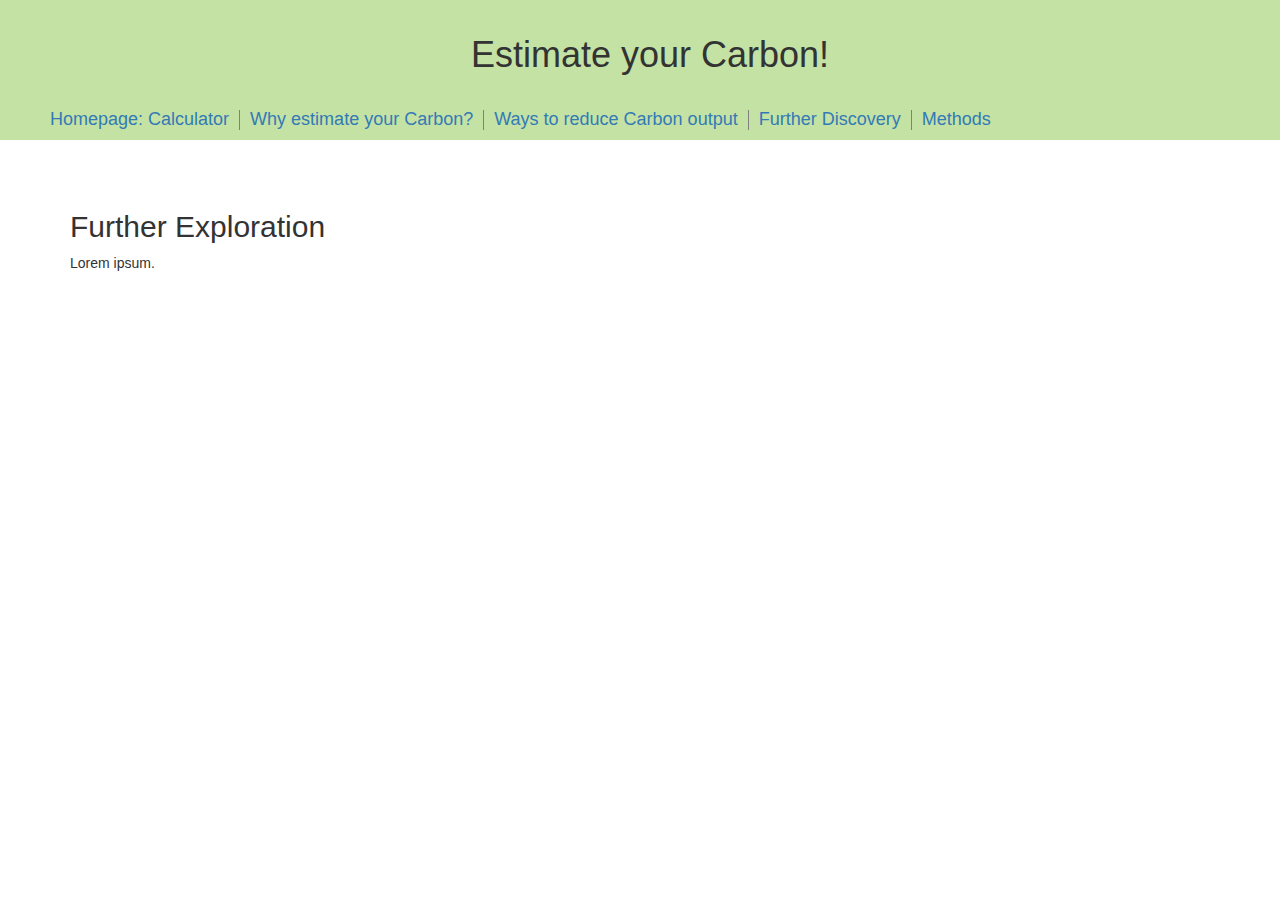
==== links.html @ 9a8248b6 "Merge pull request #3 from gravytates/newpages" ====
<!DOCTYPE html>
<html>
  <head>
    <meta charset="utf-8">
    <link rel="stylesheet" href="https://maxcdn.bootstrapcdn.com/bootstrap/3.3.7/css/bootstrap.min.css" integrity="sha384-BVYiiSIFeK1dGmJRAkycuHAHRg32OmUcww7on3RYdg4Va+PmSTsz/K68vbdEjh4u" crossorigin="anonymous">
    <link rel="stylesheet" href="css/styles.css" media="screen" title="no title" charset="utf-8">
    <link href="https://fonts.googleapis.com/css?family=Roboto" rel="stylesheet">
    <script
      src="https://code.jquery.com/jquery-3.2.1.min.js"
      integrity="sha256-hwg4gsxgFZhOsEEamdOYGBf13FyQuiTwlAQgxVSNgt4="
      crossorigin="anonymous"></script>
    <script type="text/javascript" src="js/scripts.js"></script>
    <title>Carbon Estimator</title>
  </head>
  <body>
    <h1>Estimate your Carbon!</h1>
    <div id="header">
      <div id="content">
        <h4>
          <a class="pages" id="homePage" href="index.html">Homepage: Calculator</a>
          <a class="pages" href="why.html">Why estimate your Carbon?</a>
          <a class="pages" href="ways.html">Ways to reduce Carbon output</a>
          <a class="pages" href="links.html">Further Discovery</a>
          <a class="pages" href="methods.html">Methods</a>
        </h4>
      </div>
    </div>
    <div class="container">
      <h2 class="intro">Further Exploration</h2>
        <p>Lorem ipsum.</p>

    </div>

  </body>
</html>
---- css/styles.css ----
body {
  font-family: 'Montserrat', sans-serif;
}
#header {
  position: fixed;
  padding-top: 50px;
  padding-bottom: 10px;
  margin-top: 50px;
  background-color: rgb(195, 226, 163);
  width: 100%;
}

.intro {
  margin-top: 210px;
}

#homePage {
  border: none;
  margin-left: 40px;
}


.pages {
  padding-left: 10px;
  padding-right: 10px;
  float: left;
  border-left: solid grey 1px;
  margin-right: 0px;
}

h1 {
  margin-top: 0px;
  padding-top: 35px;
  padding-left: 20px;
  position: fixed;
  text-align: center;
  background-color: rgb(195, 226, 163);
  width: 100%;
  z-index: 1;
}
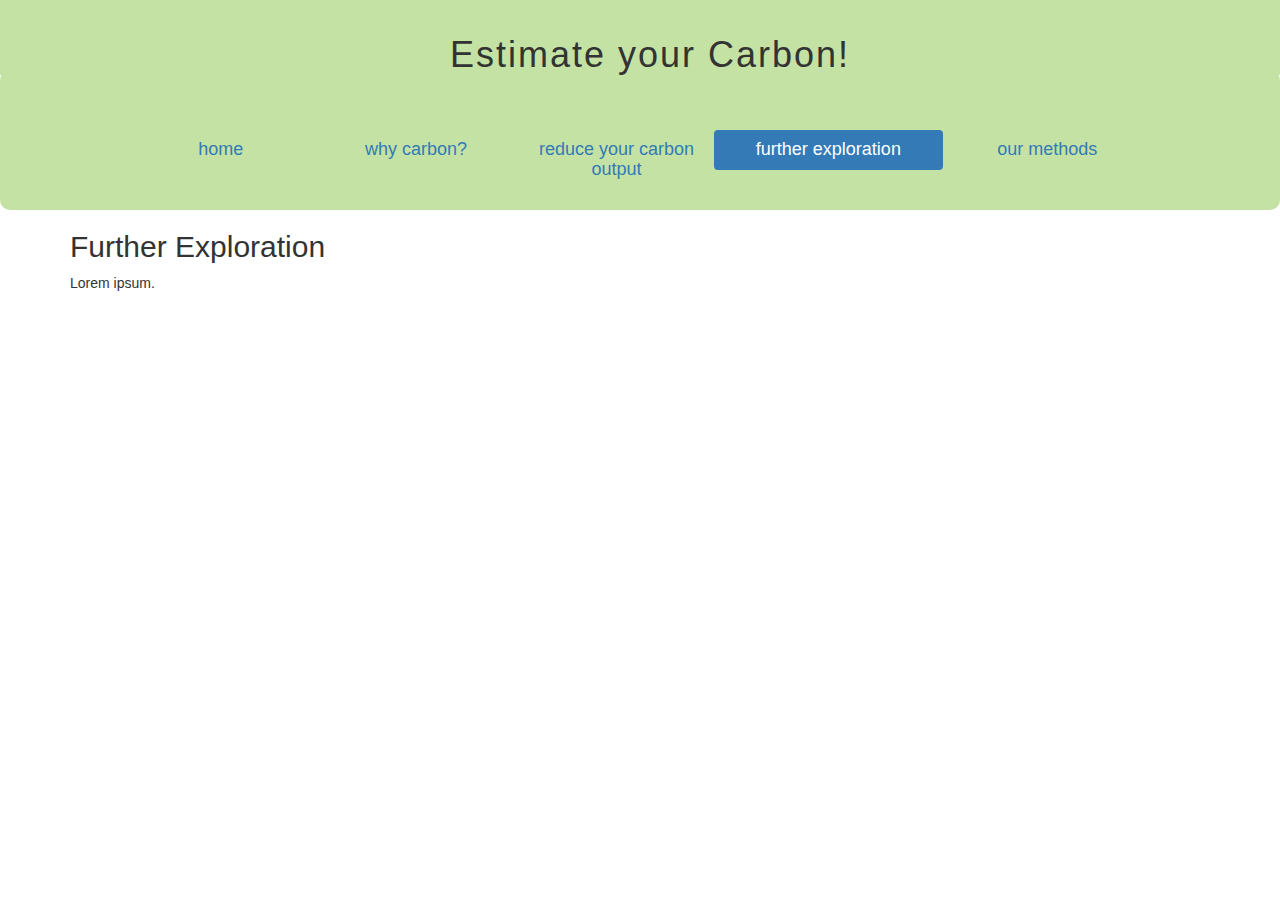
==== commit 81e06861: "merge" ====
--- a/links.html
+++ b/links.html
@@ -14,14 +14,19 @@
   </head>
   <body>
     <h1>Estimate your Carbon!</h1>
+    <br>
     <div id="header">
       <div id="content">
         <h4>
-          <a class="pages" id="homePage" href="index.html">Homepage: Calculator</a>
-          <a class="pages" href="why.html">Why estimate your Carbon?</a>
-          <a class="pages" href="ways.html">Ways to reduce Carbon output</a>
-          <a class="pages" href="links.html">Further Discovery</a>
-          <a class="pages" href="methods.html">Methods</a>
+          <p></p>
+          <ul class="nav nav-pills nav-justified">
+            <li role="presentation"><a href="index.html">home</a></li>
+            <li role="presentation"><a href="why.html">why carbon?</a></li>
+            <li role="presentation"><a href="ways.html">reduce your carbon output</a></li>
+            <li role="presentation" class="active"><a href="links.html">further exploration</a></li>
+            <li role="presentation"><a href="methods.html">our methods</a></li>
+          </ul>
+          <p></p>
         </h4>
       </div>
     </div>
--- a/css/styles.css
+++ b/css/styles.css
@@ -1,6 +1,7 @@
 body {
   font-family: 'Montserrat', sans-serif;
 }
+
 #header {
   position: fixed;
   padding-top: 50px;
@@ -8,6 +9,13 @@
   margin-top: 50px;
   background-color: rgb(195, 226, 163);
   width: 100%;
+  border-radius: 10px;
+  text-align: center;
+}
+
+#content {
+  padding-left: 10%;
+  width: 90%;
 }
 
 .intro {
@@ -19,6 +27,13 @@
   margin-left: 40px;
 }
 
+form {
+  margin-left: 35%;
+}
+
+input {
+  max-width: 20%;
+}
 
 .pages {
   padding-left: 10px;
@@ -29,6 +44,7 @@
 }
 
 h1 {
+  letter-spacing: 2px;
   margin-top: 0px;
   padding-top: 35px;
   padding-left: 20px;
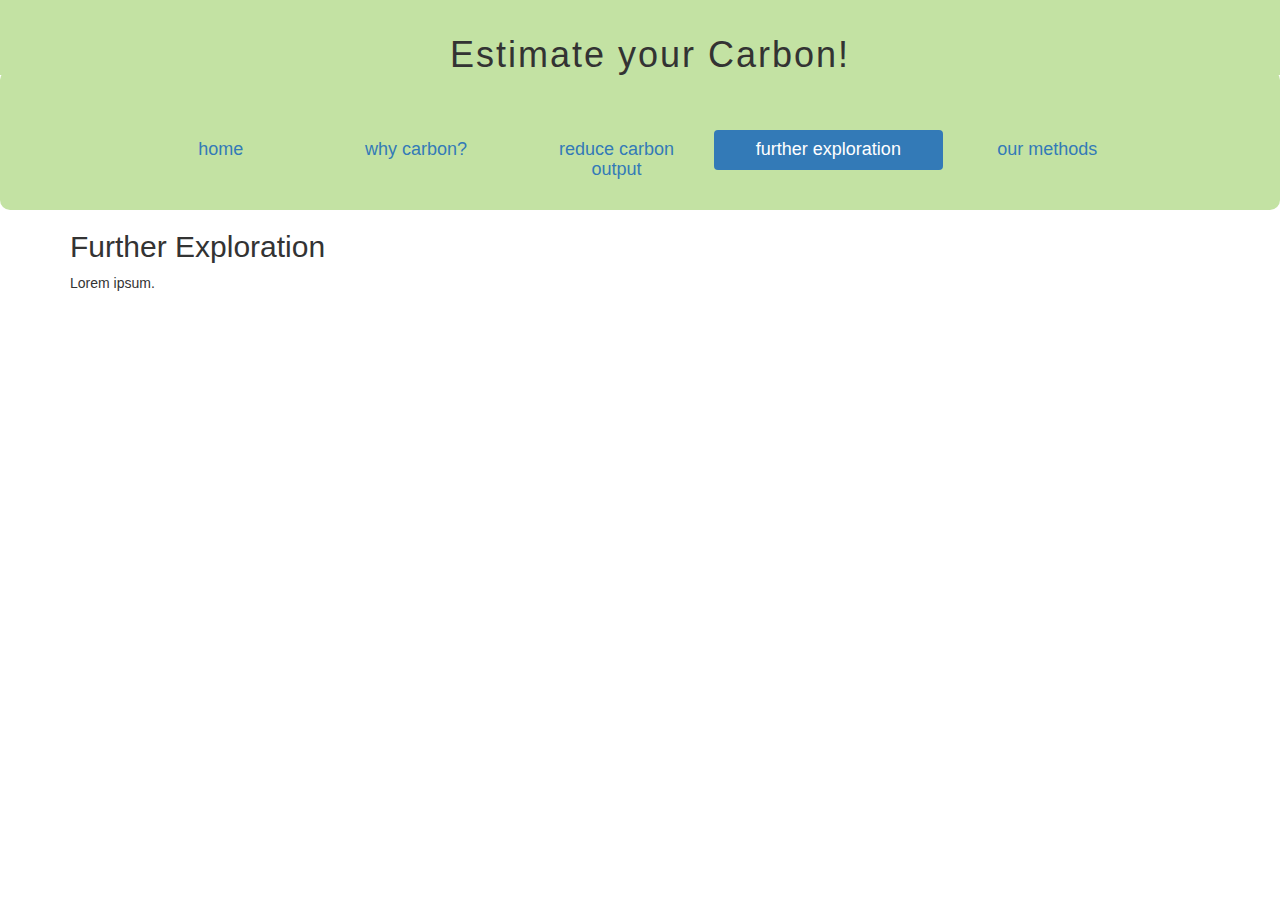
==== commit 7d0463a6: "merge" ====
--- a/links.html
+++ b/links.html
@@ -22,7 +22,7 @@
           <ul class="nav nav-pills nav-justified">
             <li role="presentation"><a href="index.html">home</a></li>
             <li role="presentation"><a href="why.html">why carbon?</a></li>
-            <li role="presentation"><a href="ways.html">reduce your carbon output</a></li>
+            <li role="presentation"><a href="ways.html">reduce carbon output</a></li>
             <li role="presentation" class="active"><a href="links.html">further exploration</a></li>
             <li role="presentation"><a href="methods.html">our methods</a></li>
           </ul>
--- a/css/styles.css
+++ b/css/styles.css
@@ -28,11 +28,13 @@
 }
 
 form {
-  margin-left: 35%;
+  text-align: center;
+  border-radius: solid black 2px;
 }
 
 input {
-  max-width: 20%;
+  margin-left: 35%;
+  max-width: 29%;
 }
 
 .pages {
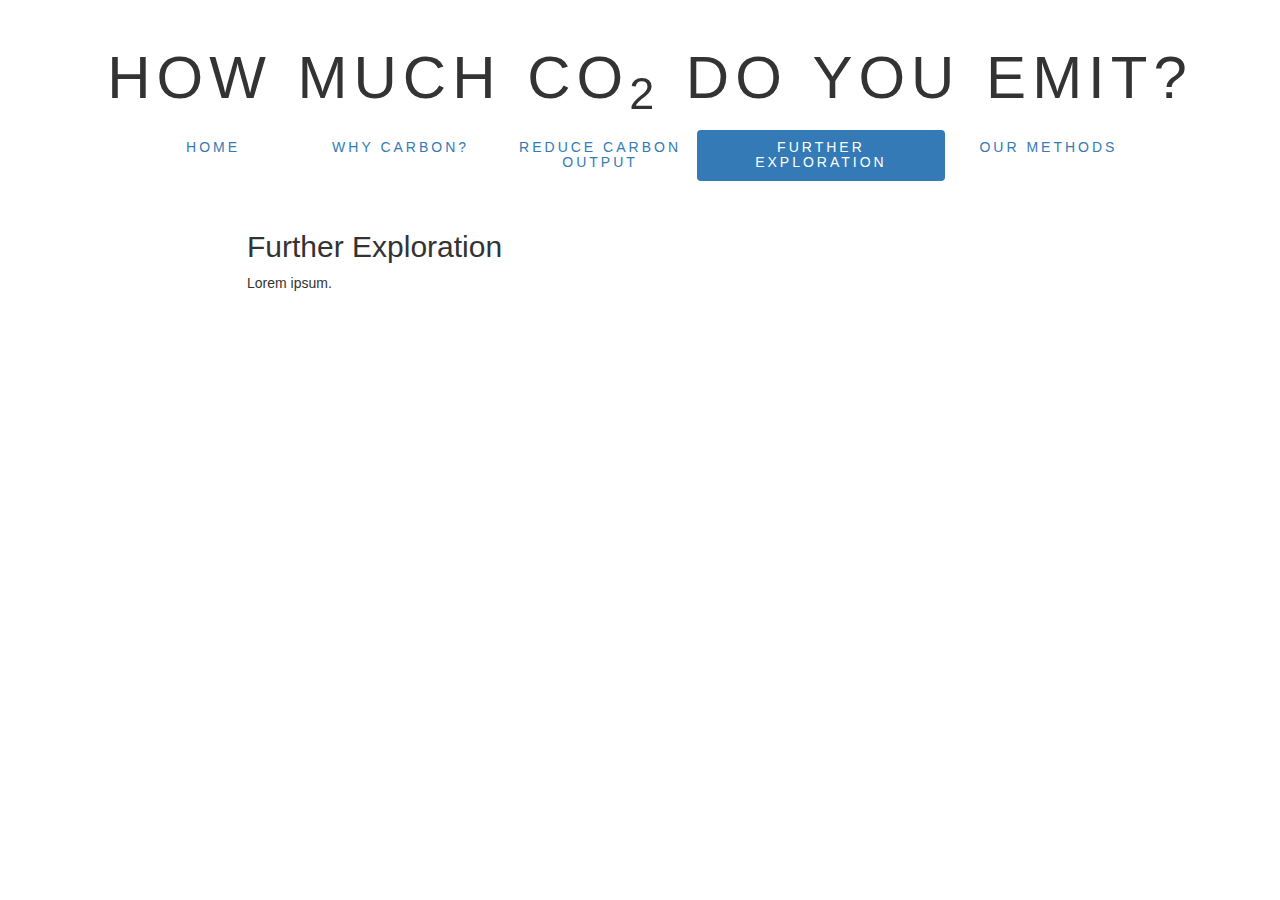
==== commit 84386482: "add function for merge" ====
--- a/links.html
+++ b/links.html
@@ -13,7 +13,7 @@
     <title>Carbon Estimator</title>
   </head>
   <body>
-    <h1>Estimate your Carbon!</h1>
+    <h1>How much CO<sub>2</sub> do you emit?</h1>
     <br>
     <div id="header">
       <div id="content">
--- a/css/styles.css
+++ b/css/styles.css
@@ -1,5 +1,43 @@
 body {
-  font-family: 'Montserrat', sans-serif;
+font-family: 'Montserrat', sans-serif;
+
+}
+
+h1 {
+  margin-top: 0px;
+  padding-top: 45px;
+  padding-left: 20px;
+  position: fixed;
+  text-align: center;
+  background-color: white;
+  width: 100%;
+  z-index: 1;
+  font-family: "HCo Verlag","CenturyGothic",AppleGothic,Gill Sans,Gill Sans MT,sans-serif;
+  letter-spacing: 6px;
+  text-transform: uppercase;
+  word-spacing: 3px;
+  font-size: 60px;
+}
+
+form {
+  border-radius: solid black 2px;
+}
+
+input {
+  max-width: 50%;
+}
+
+#background {
+  background-image: url("../img/greenrays.jpg");
+  background-size: cover;
+  height: 100%;
+  width: 100%;
+  top: 0;
+  left: 0;
+  background-position: center center;
+  background-repeat: no-repeat;
+  position: fixed;
+  z-index: -1;
 }
 
 #header {
@@ -7,7 +45,7 @@
   padding-top: 50px;
   padding-bottom: 10px;
   margin-top: 50px;
-  background-color: rgb(195, 226, 163);
+  background-color: white;
   width: 100%;
   border-radius: 10px;
   text-align: center;
@@ -18,23 +56,14 @@
   width: 90%;
 }
 
+.well {
+  margin-top: 20%;
+  max-width: 90%;
+  background-color: rgba(255, 255, 255, 0.95);
+}
+
 .intro {
   margin-top: 210px;
-}
-
-#homePage {
-  border: none;
-  margin-left: 40px;
-}
-
-form {
-  text-align: center;
-  border-radius: solid black 2px;
-}
-
-input {
-  margin-left: 35%;
-  max-width: 29%;
 }
 
 .pages {
@@ -45,14 +74,32 @@
   margin-right: 0px;
 }
 
-h1 {
-  letter-spacing: 2px;
-  margin-top: 0px;
-  padding-top: 35px;
-  padding-left: 20px;
-  position: fixed;
-  text-align: center;
-  background-color: rgb(195, 226, 163);
-  width: 100%;
-  z-index: 1;
+.container {
+  justify-content: left;
+  padding-left: 15%;
 }
+
+.results {
+  display: none;
+}
+
+.nav {
+  font-family: "HCo Verlag", "CenturyGothic",  sans-serif;
+  font-size: 14px;
+  letter-spacing: 3px;
+  text-transform: uppercase;
+}
+
+
+/*ul.nav.nav-tabs {
+  background-color: white;
+}
+ul.nav.nav-tabs li {
+  padding: 10px;
+  margin: 5px;
+  background-color: white;
+  opacity: 1;
+}
+ul.nav.nav-tabs li a {
+  color: white;
+}*/
